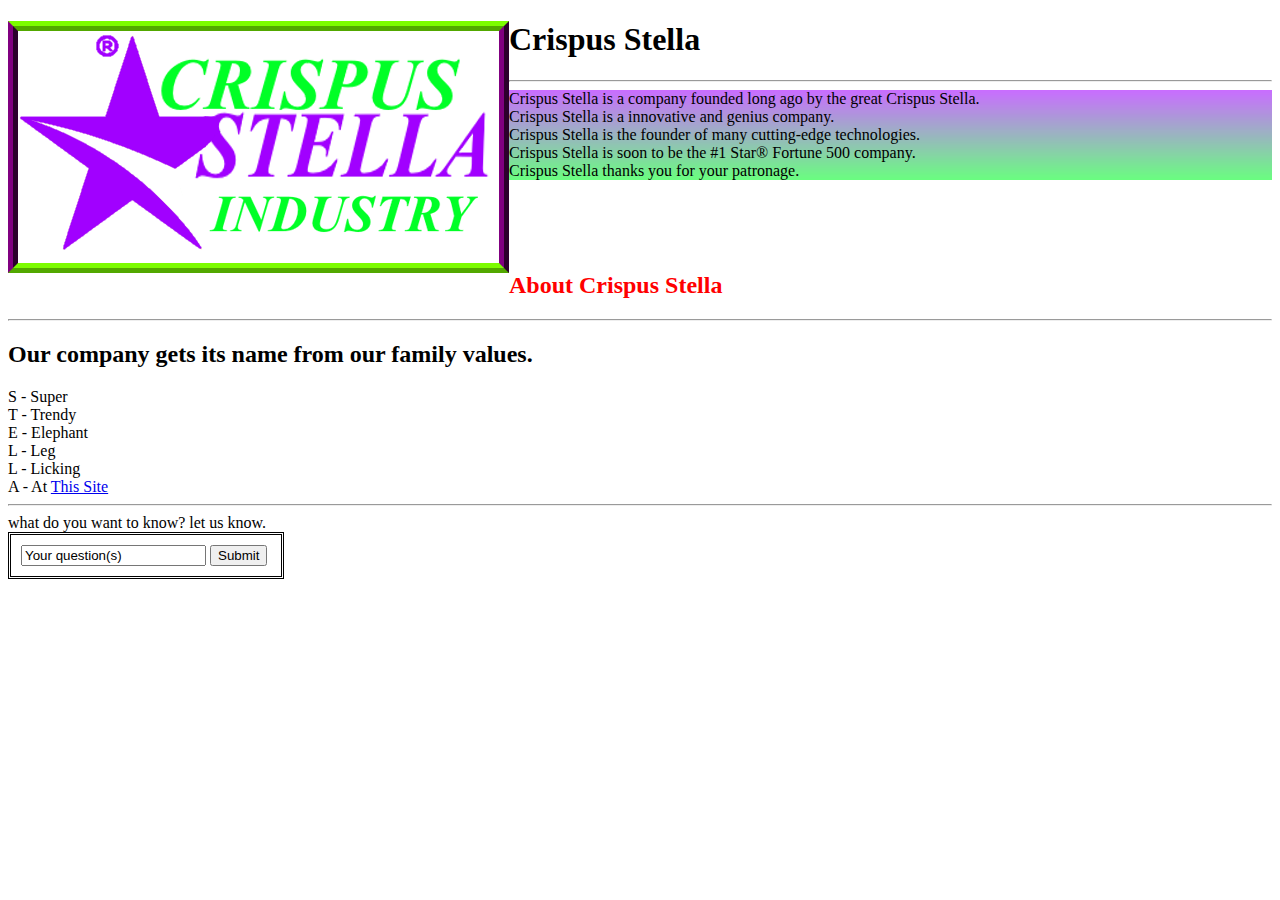
==== about.html @ c9a02862 "the" ====
<!DOCTYPE html>
<html>
    <body>
        <head>
            <title>About Cripus Stella</title>
            <div><img src="crispus.png" style="float: left; border-style: ridge; border-width: 10px; border-left-color: purple; border-top-color: lawngreen; border-right-color: purple; border-bottom-color: lawngreen; background-color: white">
            </div>
        </head>
        <h1>Crispus Stella</h1>
        <hr>
        <div style="background-image: url(crispusgradient.png); background-size: 100% 100%;">
            Crispus Stella is a company founded long ago by the great Crispus Stella.<br>
            Crispus Stella is a innovative and genius company.<br>
            Crispus Stella is the founder of many cutting-edge technologies.<br>
            Crispus Stella is soon to be the #1 Star&reg Fortune 500 company.<br>
            Crispus Stella thanks you for your patronage.
        </div>
        <br><br><br><br>
        <h2 style="color: red">About Crispus Stella</h2>
        
        <hr>
        <div style="background-color:white; background-size: 100% 100%;">
                <h2>Our company gets its name from our family values.</h2>
                S - Super<br>
                T - Trendy<br>
                E - Elephant<br>
                L - Leg<br>
                L - Licking<br>
                A - At <a href="https://microsoft.com">This Site</a><br>
            </div>
        <hr>
    </body>

what do you want to know? let us know. 
    <form style="border: double; padding: 10px; width: 250px">
        <input type="text" value="Your question(s)">
        <a href="https://www.youtube.com/watch?v=2v98g8QcF_0"><button>Submit</button></a>
        
    </form>

</html>
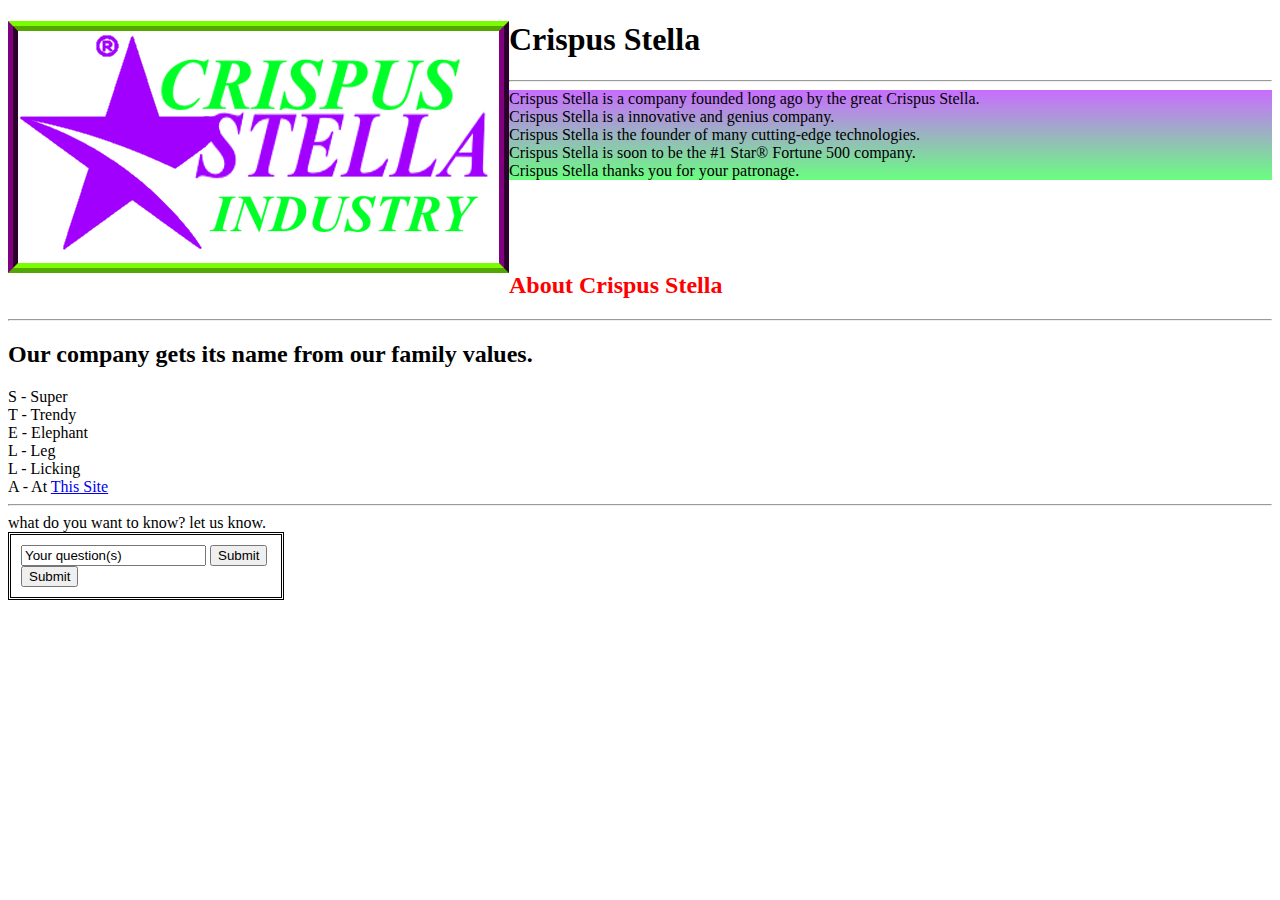
==== commit a7fe05d1: "padding" ====
--- a/about.html
+++ b/about.html
@@ -1,11 +1,12 @@
 <!DOCTYPE html>
 <html>
-    <body>
+    
         <head>
             <title>About Cripus Stella</title>
             <div><img src="crispus.png" style="float: left; border-style: ridge; border-width: 10px; border-left-color: purple; border-top-color: lawngreen; border-right-color: purple; border-bottom-color: lawngreen; background-color: white">
             </div>
         </head>
+    <body>
         <h1>Crispus Stella</h1>
         <hr>
         <div style="background-image: url(crispusgradient.png); background-size: 100% 100%;">
@@ -29,13 +30,11 @@
                 A - At <a href="https://microsoft.com">This Site</a><br>
             </div>
         <hr>
-    </body>
-
-what do you want to know? let us know. 
+        what do you want to know? let us know. 
     <form style="border: double; padding: 10px; width: 250px">
         <input type="text" value="Your question(s)">
         <a href="https://www.youtube.com/watch?v=2v98g8QcF_0"><button>Submit</button></a>
-        
+        <a href="submit.html"><button>Submit</button></a>     
     </form>
-
+    </body>
 </html>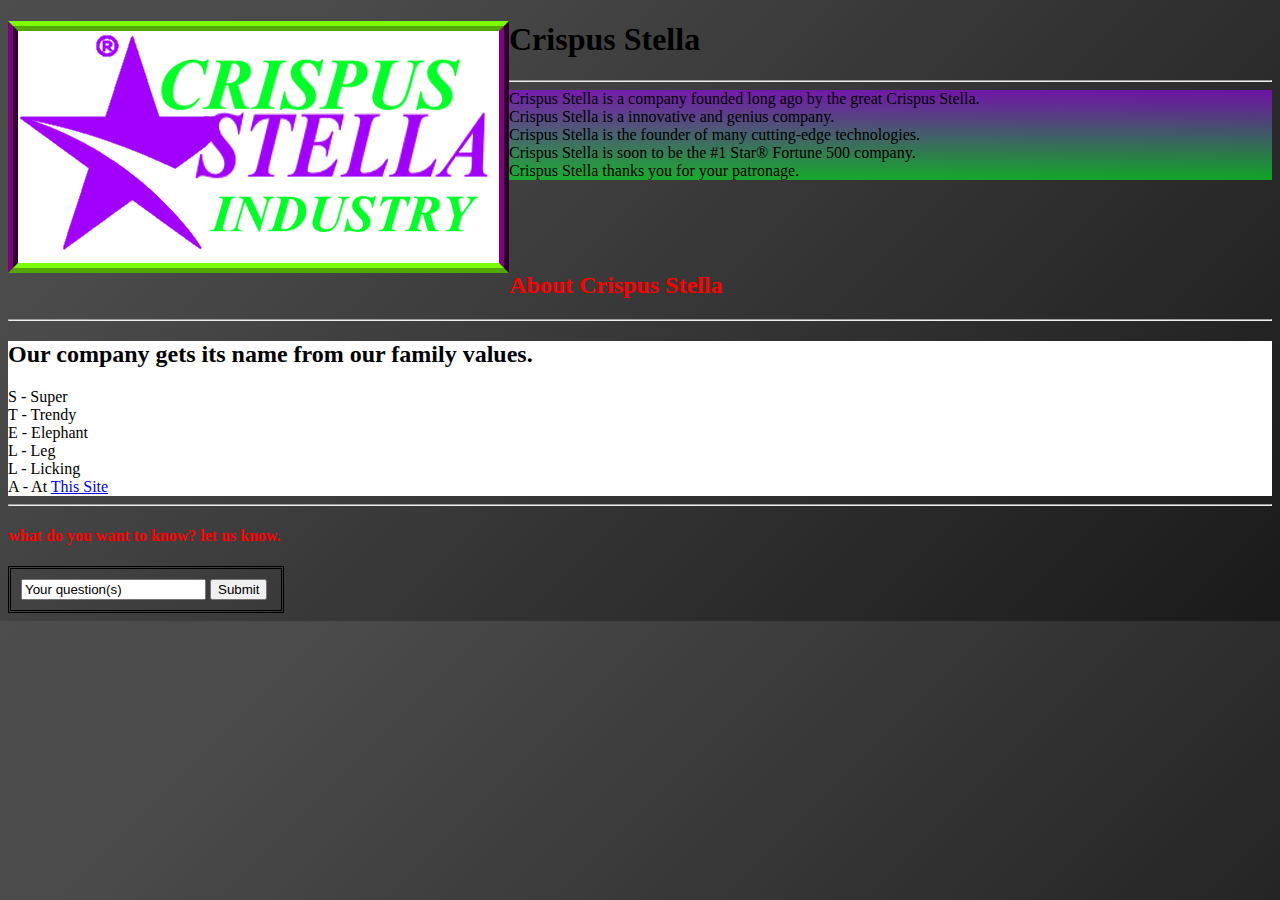
==== commit 195f73a6: "body update" ====
--- a/about.html
+++ b/about.html
@@ -1,12 +1,11 @@
 <!DOCTYPE html>
 <html>
-    
-        <head>
-            <title>About Cripus Stella</title>
-            <div><img src="crispus.png" style="float: left; border-style: ridge; border-width: 10px; border-left-color: purple; border-top-color: lawngreen; border-right-color: purple; border-bottom-color: lawngreen; background-color: white">
-            </div>
-        </head>
-    <body>
+    <head>
+        <title>About Cripus Stella</title>
+        <div><img src="crispus.png" style="float: left; border-style: ridge; border-width: 10px; border-left-color: purple; border-top-color: lawngreen; border-right-color: purple; border-bottom-color: lawngreen; background-color: white">
+        </div>
+    </head>
+    <body style="background: linear-gradient(135deg,#4d4d4d,#4a4a4a 19%,#1a1a1a);">
         <h1>Crispus Stella</h1>
         <hr>
         <div style="background-image: url(crispusgradient.png); background-size: 100% 100%;">
@@ -30,10 +29,9 @@
                 A - At <a href="https://microsoft.com">This Site</a><br>
             </div>
         <hr>
-        what do you want to know? let us know. 
+        <h4 style="color: red">what do you want to know? let us know. </h4>
     <form style="border: double; padding: 10px; width: 250px">
         <input type="text" value="Your question(s)">
-        <a href="https://www.youtube.com/watch?v=2v98g8QcF_0"><button>Submit</button></a>
         <a href="submit.html"><button>Submit</button></a>     
     </form>
     </body>
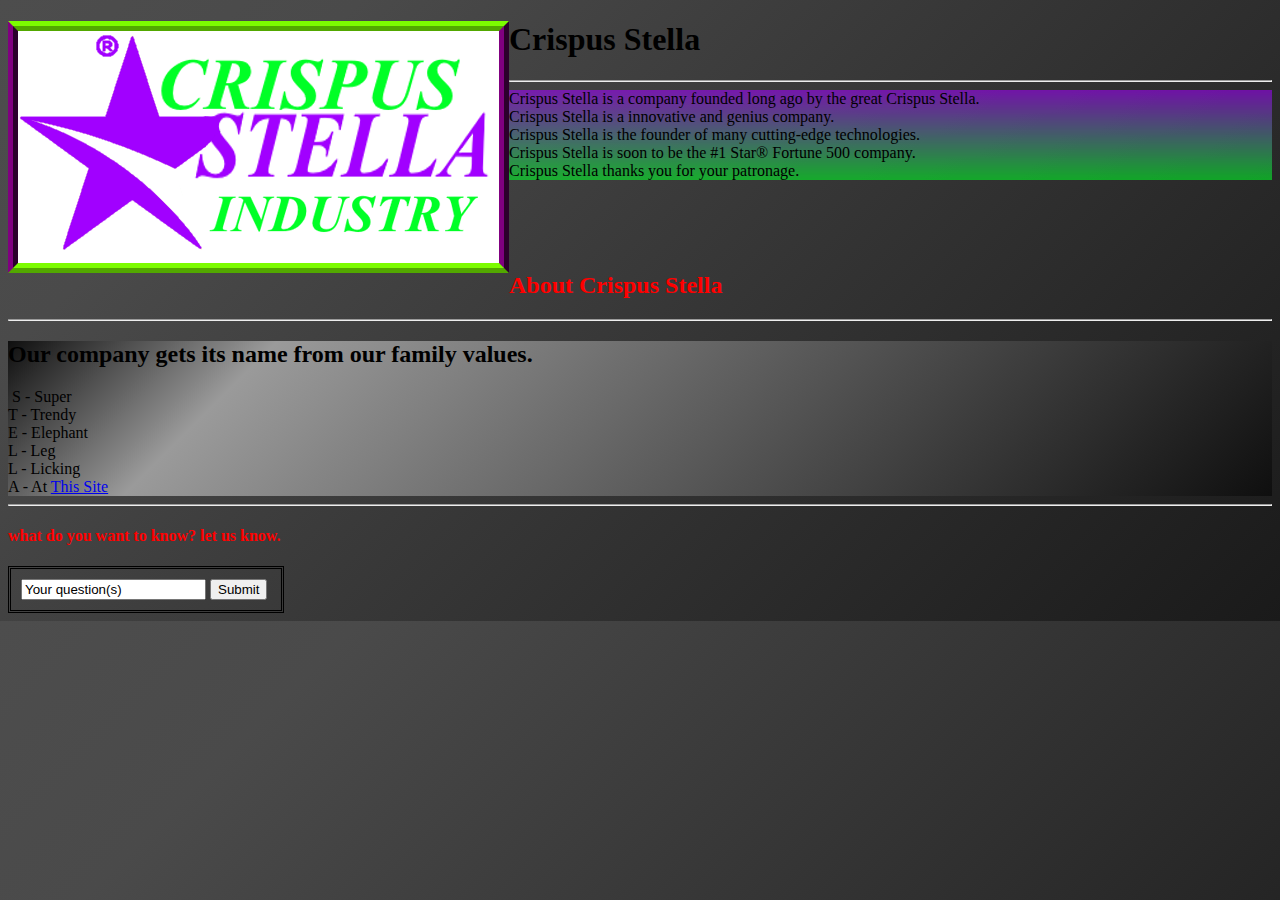
==== commit 6988d483: "background gradient" ====
--- a/about.html
+++ b/about.html
@@ -19,20 +19,20 @@
         <h2 style="color: red">About Crispus Stella</h2>
         
         <hr>
-        <div style="background-color:white; background-size: 100% 100%;">
-                <h2>Our company gets its name from our family values.</h2>
-                S - Super<br>
-                T - Trendy<br>
-                E - Elephant<br>
-                L - Leg<br>
-                L - Licking<br>
-                A - At <a href="https://microsoft.com">This Site</a><br>
-            </div>
+        <div style="background: linear-gradient(135deg, #0f0f0f, #9a9a9a 19%, #0f0f0f); background-size: 100% 100%;">
+            <h2>Our company gets its name from our family values.</h2>
+            &nbsp;S - Super<br>
+            T - Trendy<br>
+            E - Elephant<br>
+            L - Leg<br>
+            L - Licking<br>
+            A - At <a href="https://microsoft.com">This Site</a><br>
+        </div>
         <hr>
         <h4 style="color: red">what do you want to know? let us know. </h4>
-    <form style="border: double; padding: 10px; width: 250px">
-        <input type="text" value="Your question(s)">
-        <a href="submit.html"><button>Submit</button></a>     
-    </form>
+        <form style="border: double; padding: 10px; width: 250px">
+            <input type="text" value="Your question(s)">
+            <a href="submit.html"><button>Submit</button></a>     
+        </form>
     </body>
 </html>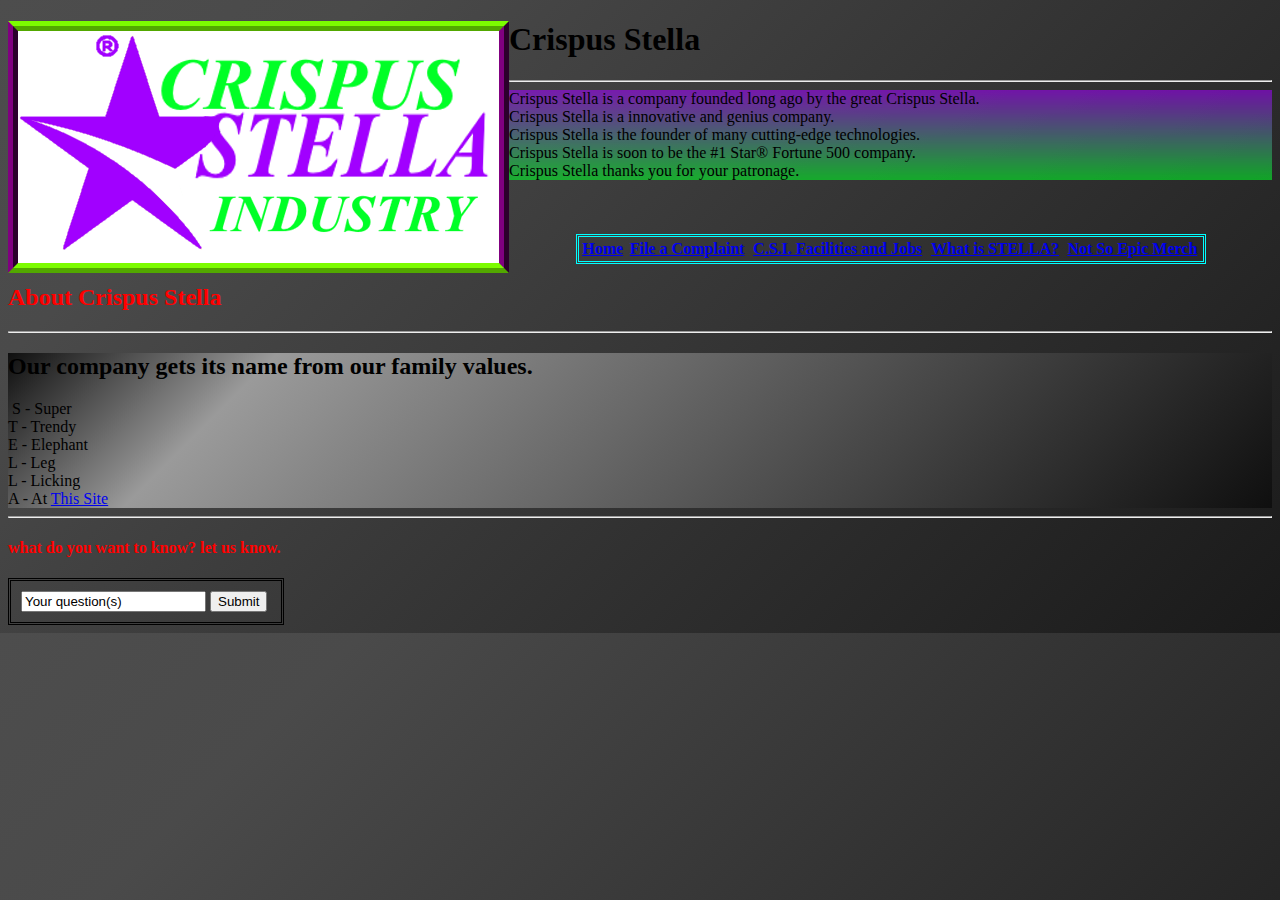
==== commit 2aef3106: "navigation button added" ====
--- a/about.html
+++ b/about.html
@@ -12,10 +12,23 @@
             Crispus Stella is a company founded long ago by the great Crispus Stella.<br>
             Crispus Stella is a innovative and genius company.<br>
             Crispus Stella is the founder of many cutting-edge technologies.<br>
-            Crispus Stella is soon to be the #1 Star&reg Fortune 500 company.<br>
+            Crispus Stella is soon to be the #1 Star&reg; Fortune 500 company.<br>
             Crispus Stella thanks you for your patronage.
         </div>
-        <br><br><br><br>
+        <br><br><br>
+        <center>
+                <div>
+                    <table style="border-style: double; border-color: aqua; width: 630px">
+                        <tr>
+                            <th><a href="index.html" style="display: block">Home</a></th>
+                            <th><a href="https://www.youtube.com/watch?v=qmsdxQMa7gs" target="_blank">File a Complaint</a></th>
+                            <th><a href="facilities.html" style="display: block">C.S.I. Facilities and Jobs</a></th>
+                            <th><a href="about.html" style="display: block">What is STELLA?</a></th>
+                            <th style="border-right: none;"><a href="https://www.amazon.com/s?k=crispus+stella+merch&crid=5DOYNJAA17DT&sprefix=crispus+stella+merch%2Caps%2C86&ref=nb_sb_noss" target="_blank" style="display: block">Not So Epic Merch</a></th>
+                        </tr>
+                    </table>
+                </div>
+        </center>
         <h2 style="color: red">About Crispus Stella</h2>
         
         <hr>
